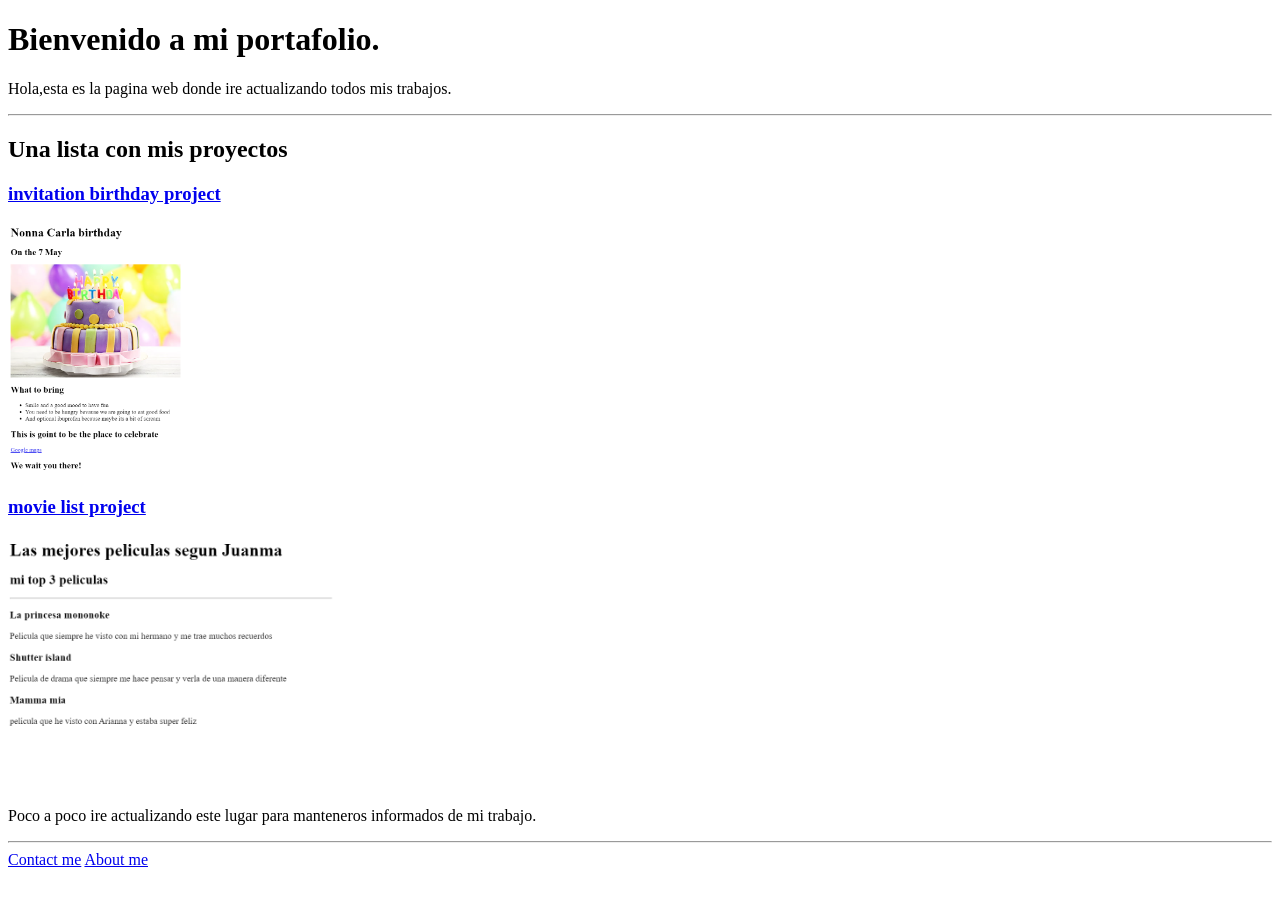
==== index.html @ e491430b "Add files via upload" ====
<!DOCTYPE html>
<html lang="en">
    <head>
        <meta charset="UTF-8">
        <title>Juan Desire </title>
    </head>
<body>
    <h1>Bienvenido a mi portafolio.</h1>
<p>Hola,esta es la pagina web donde ire actualizando todos mis trabajos.</p>
</p>
<hr/>
<h2> Una lista con mis proyectos</h2>
    <h3><a href="./public/birthday.html">invitation birthday project</a></h3>
<img src="./assets/images/screenshot invitation.png" alt="birthday party preview" height="250"/>
   <h3><a href="./public/movie list.html">movie list project</a></h3>
    <img src="./assets/images/Screenshot top list.png" alt="screenshot of my movie top list" height="250"/>
 <p>Poco a poco ire actualizando este lugar para manteneros informados de mi trabajo.</p>
<hr/>
 <a href="public/contact.html"> Contact me</a>
 <a href="public/about.html">About me</a>
</body>
</html>
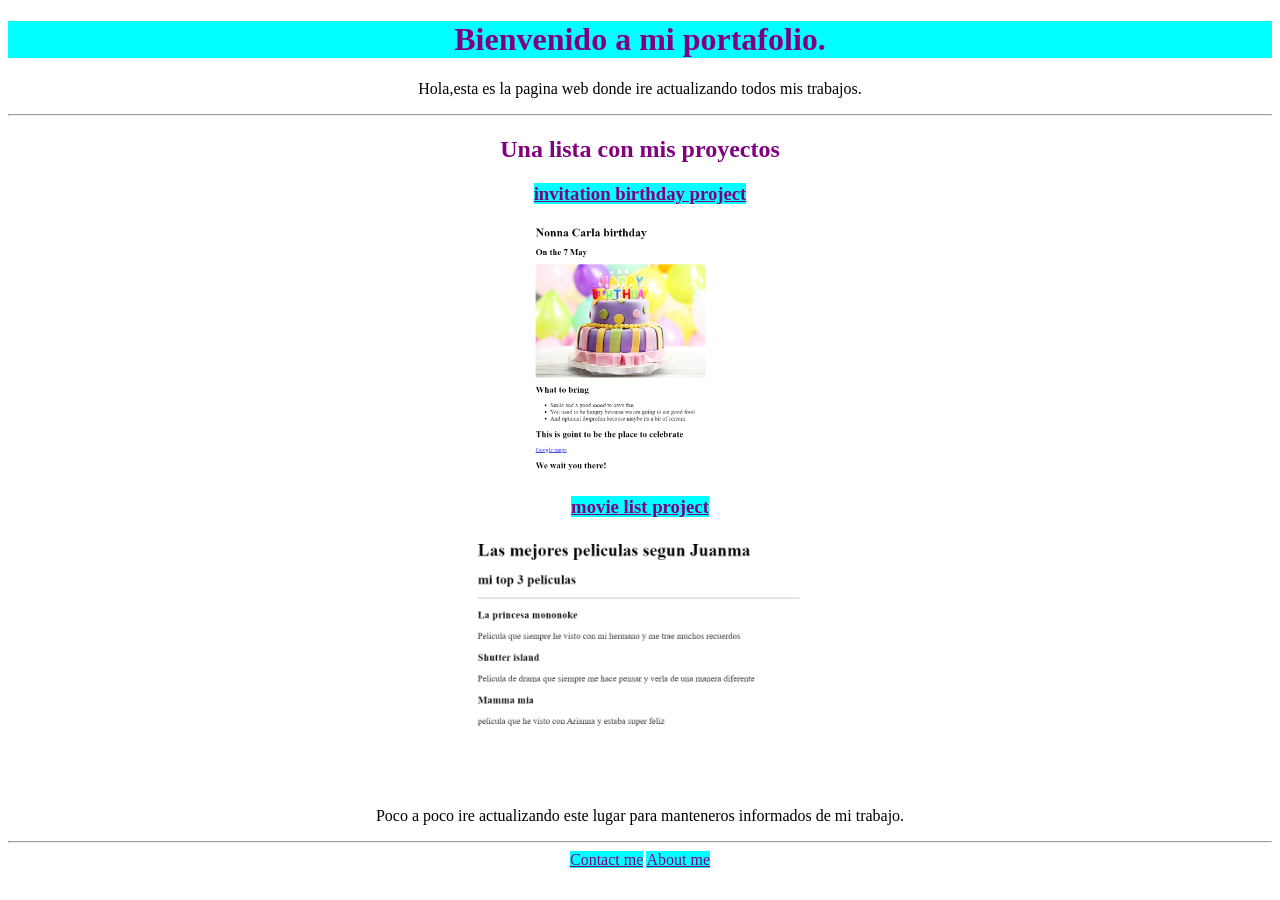
==== commit 10f0fd06: "Add files via upload" ====
--- a/index.html
+++ b/index.html
@@ -1,6 +1,21 @@
 <!DOCTYPE html>
 <html lang="en">
     <head>
+        <style>
+            h1{
+                background-color:aqua;
+                color:purple;
+                text-align: center;
+            }
+            html{
+                text-align: center;
+            }
+            h2{
+                color: purple;
+            }
+            a{background-color: aqua;
+            color: purple;}
+        </style>
         <meta charset="UTF-8">
         <title>Juan Desire </title>
     </head>
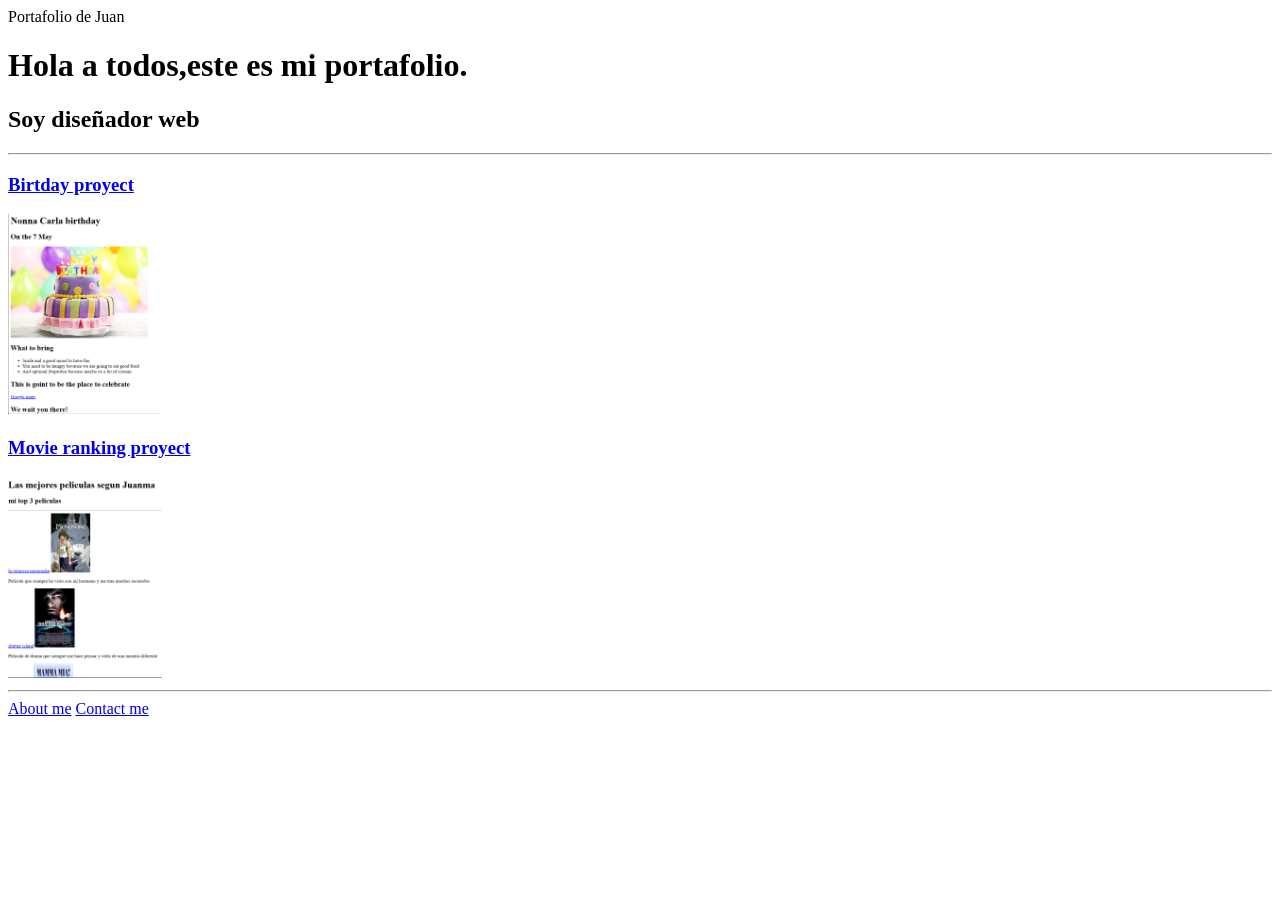
==== commit 0d511b0b: "Rename index.html.html to index.html" ====
--- a/index.html
+++ b/index.html
@@ -1,37 +1,20 @@
-<!DOCTYPE html>
-<html lang="en">
-    <head>
-        <style>
-            h1{
-                background-color:aqua;
-                color:purple;
-                text-align: center;
-            }
-            html{
-                text-align: center;
-            }
-            h2{
-                color: purple;
-            }
-            a{background-color: aqua;
-            color: purple;}
-        </style>
-        <meta charset="UTF-8">
-        <title>Juan Desire </title>
-    </head>
-<body>
-    <h1>Bienvenido a mi portafolio.</h1>
-<p>Hola,esta es la pagina web donde ire actualizando todos mis trabajos.</p>
-</p>
-<hr/>
-<h2> Una lista con mis proyectos</h2>
-    <h3><a href="./public/birthday.html">invitation birthday project</a></h3>
-<img src="./assets/images/screenshot invitation.png" alt="birthday party preview" height="250"/>
-   <h3><a href="./public/movie list.html">movie list project</a></h3>
-    <img src="./assets/images/Screenshot top list.png" alt="screenshot of my movie top list" height="250"/>
- <p>Poco a poco ire actualizando este lugar para manteneros informados de mi trabajo.</p>
-<hr/>
- <a href="public/contact.html"> Contact me</a>
- <a href="public/about.html">About me</a>
+ <!DOCTYPE html>
+ <html lang="en">
+
+ <head>
+    <meta charset="UTF-8">
+    <tittle>Portafolio de Juan</tittle>
+ </head>
+ <body>
+<h1>Hola a todos,este es mi portafolio.</h1>
+<h2>Soy diseñador web</h2>
+ <hr />
+<h3><a href="./public/birthday-invite.html">Birtday proyect</a></h3>
+<img src="./assets/images/Birthday-invite.png" height="200" alt="captura de pantalla de mi proyecto de invitacion de cumpleaños"/>
+<h3><a href="./public/movie-ranking.html">Movie ranking proyect</a></h3>
+<img src="./assets/images/Movie-ranking.png" height="200" alt="captura de pantalla de mi proyecto de lista de peliculas"/>
+<hr />
+<a href="./public/about.html">About me</a>
+<a href="./public/contact.html">Contact me</a>
 </body>
-</html>+ </html>
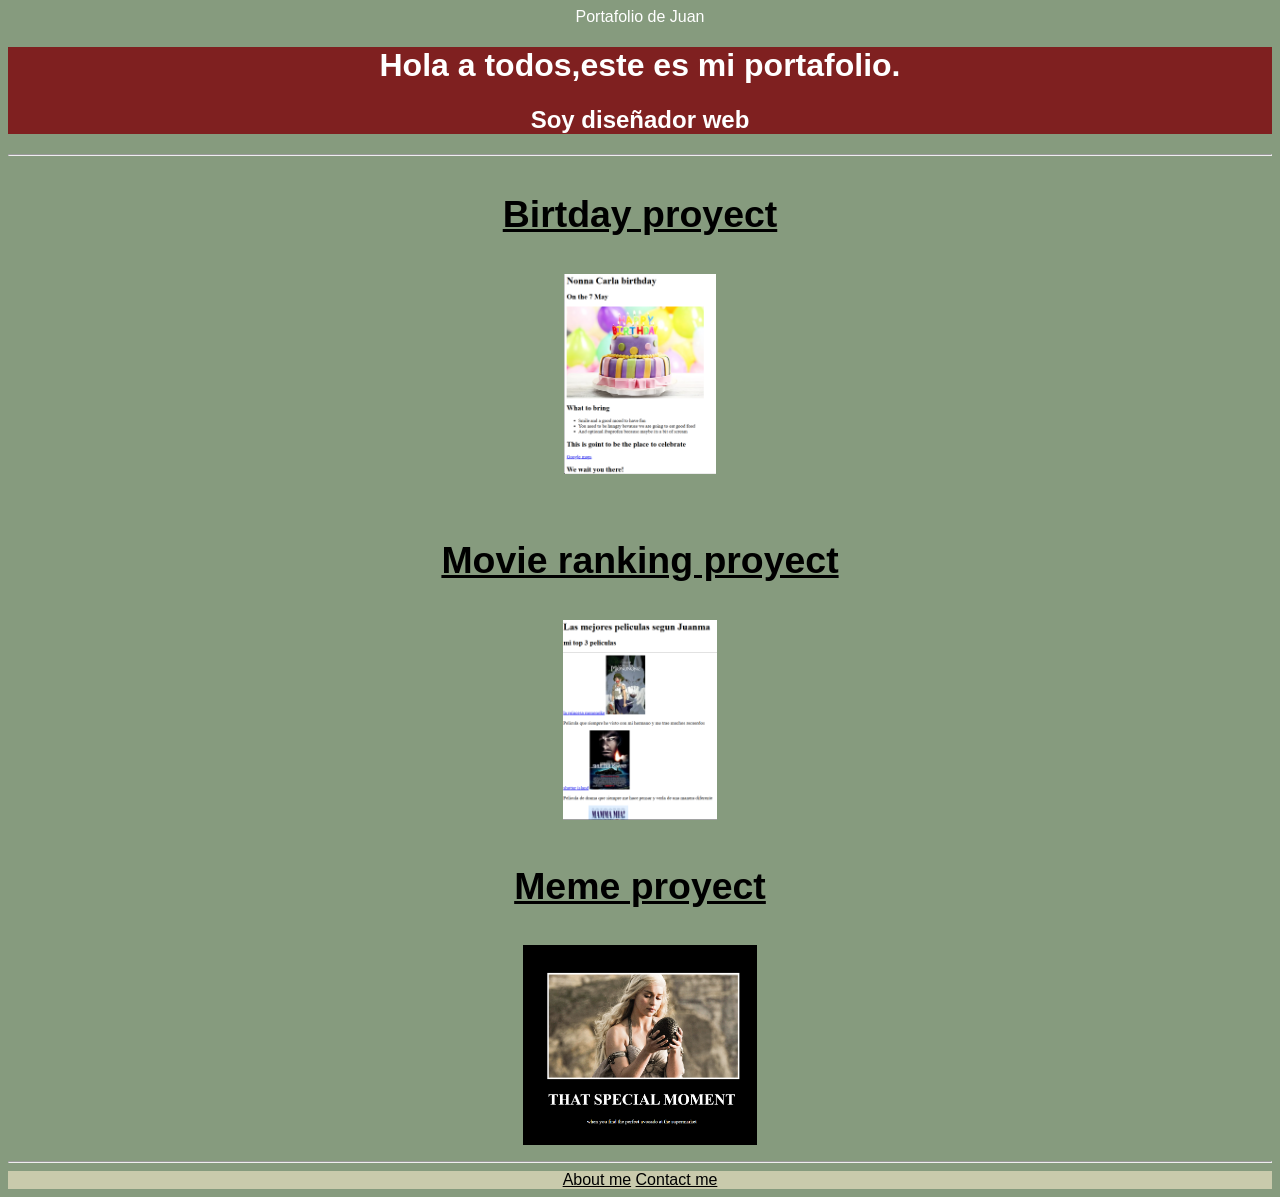
==== commit b9ef23cf: "Add files via upload" ====
--- a/index.html
+++ b/index.html
@@ -3,18 +3,34 @@
 
  <head>
     <meta charset="UTF-8">
-    <tittle>Portafolio de Juan</tittle>
+    <tittle id="titulo">Portafolio de Juan</tittle>
+    <link
+      rel="stylesheet"
+      href="./style.css"
+      />
  </head>
  <body>
+   <div id="top">
 <h1>Hola a todos,este es mi portafolio.</h1>
 <h2>Soy diseñador web</h2>
+</div>
  <hr />
+ <div id="cumpleaños">
 <h3><a href="./public/birthday-invite.html">Birtday proyect</a></h3>
 <img src="./assets/images/Birthday-invite.png" height="200" alt="captura de pantalla de mi proyecto de invitacion de cumpleaños"/>
+</div>
+<div id="peliculas">
 <h3><a href="./public/movie-ranking.html">Movie ranking proyect</a></h3>
 <img src="./assets/images/Movie-ranking.png" height="200" alt="captura de pantalla de mi proyecto de lista de peliculas"/>
+</div>
+<div id="meme">
+<h3><a href="./public/meme.html">Meme proyect</a></h3>
+<img src="./assets/images/meme proyect.png" height="200" alt="captura de pantalla de mi proyecto de meme" />
+</div>
 <hr />
+<div id="about">
 <a href="./public/about.html">About me</a>
 <a href="./public/contact.html">Contact me</a>
+</div>
 </body>
- </html>
+ </html>
--- a/style.css
+++ b/style.css
@@ -0,0 +1,42 @@
+*{
+    text-align: center;
+}
+head{
+   background-color: #7F2020;
+}
+#titulo{
+color: white;
+font-family: sans-serif;
+}
+body{
+    background-color: #869B7E;
+}
+#top{
+    font-family: sans-serif;
+    color: white;
+    background-color: #7F2020;
+}
+#cumpleaños{
+    font-family: sans-serif;
+    padding-bottom: 20px;
+    font-size: 2rem;
+    background-color: #869B7E;
+    color: white;
+}
+#peliculas{
+    font-family: sans-serif;
+    font-size: 2rem;
+ background-color: #869B7E;
+}
+#meme{
+    font-family: sans-serif;
+    font-size: 2rem;
+ background-color: #869B7E;
+}
+a{
+    color: black;
+}
+#about{
+    font-family: sans-serif;
+    background-color: #C9CAAC;
+}
